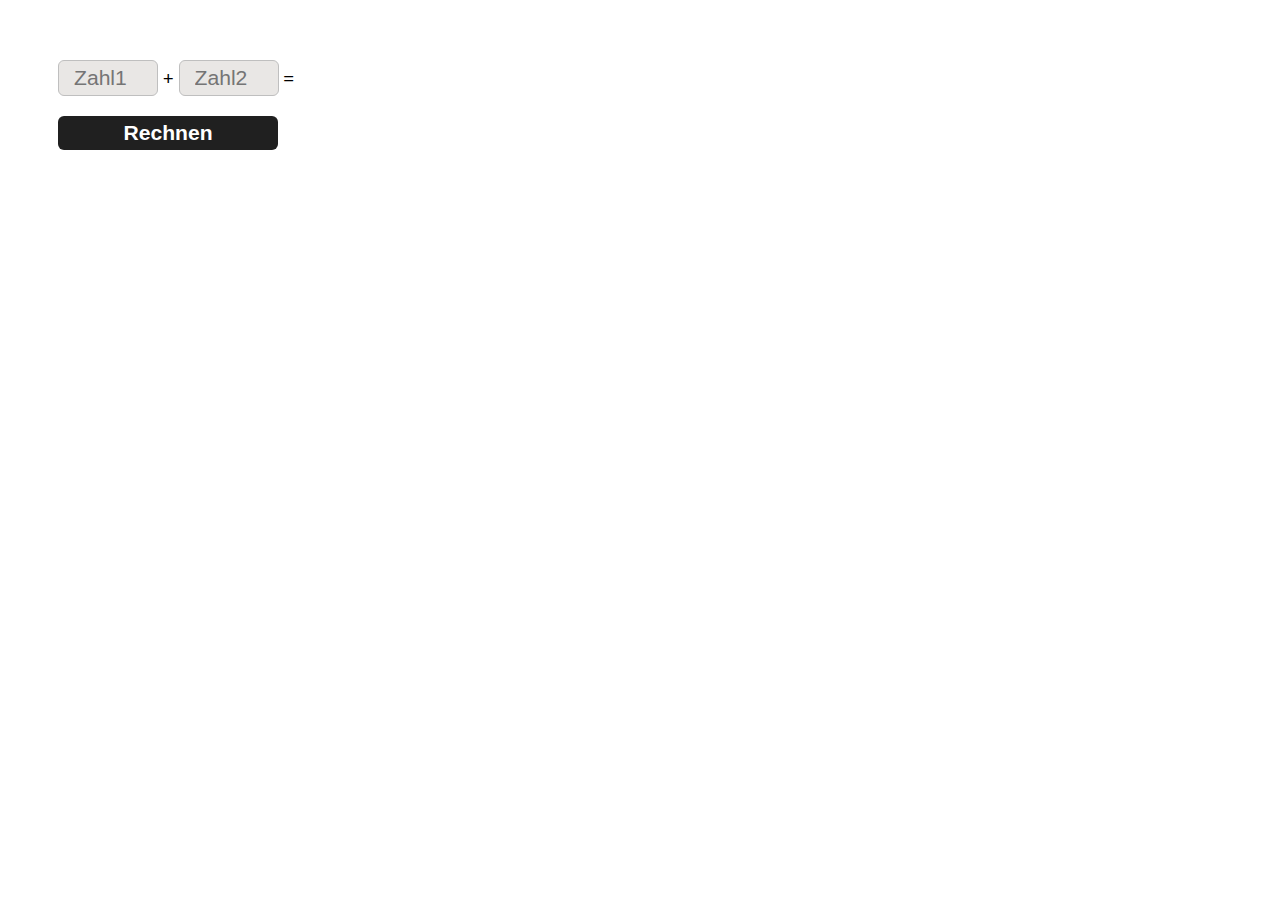
==== aufgabe1.html @ 46f94589 "aufgabe1" ====
<!DOCTYPE html>
<html lang="en">
<head>

    <title>Aufgabe -1 - Woche 13</title>
    <link rel="stylesheet" href="aufgabe1.css">
</head>
<body>

    <div>
        <input type="text" placeholder="Zahl1" id="zahl1">
        <span> + </span>
        <input type="text" placeholder="Zahl2" id="zahl2">
        <span> = </span>
        <span id ="ergebnis"></span>

        
    </div>
    
    <button onclick="rechnen();">Rechnen</button>


    <script src="aufgabe1.js"></script>
</body>
</html>
---- aufgabe1.css ----
*{box-sizing: border-box;}
body
{
    font-family: 'Segoe UI';
    font-size: 1.2em;
    padding: 50px;
    font-weight: bold;
}

div
{
    margin-bottom: 20px;
}

input
{
    font-size: 1.1em;
    padding: 5px 15px;
    border-radius: 6px;
    width: 100px;
    outline: none;
    background-color: #e9e7e5;
    border: 1px solid hsl(0, 0%, 75%);

}

button
{
    border-radius: 6px;
    background-color: #202020;
    color:white;
    font-weight: bold;
    font-size: 1.1em;
    padding: 5px 0;
    width: 220px;
    cursor: pointer;
    border:none;
    outline: none;
}
button:hover
{
    background-color: hsl(0, 0%, 17%); 
}

#ergebnis
{
    font-size: 1.6em;
}
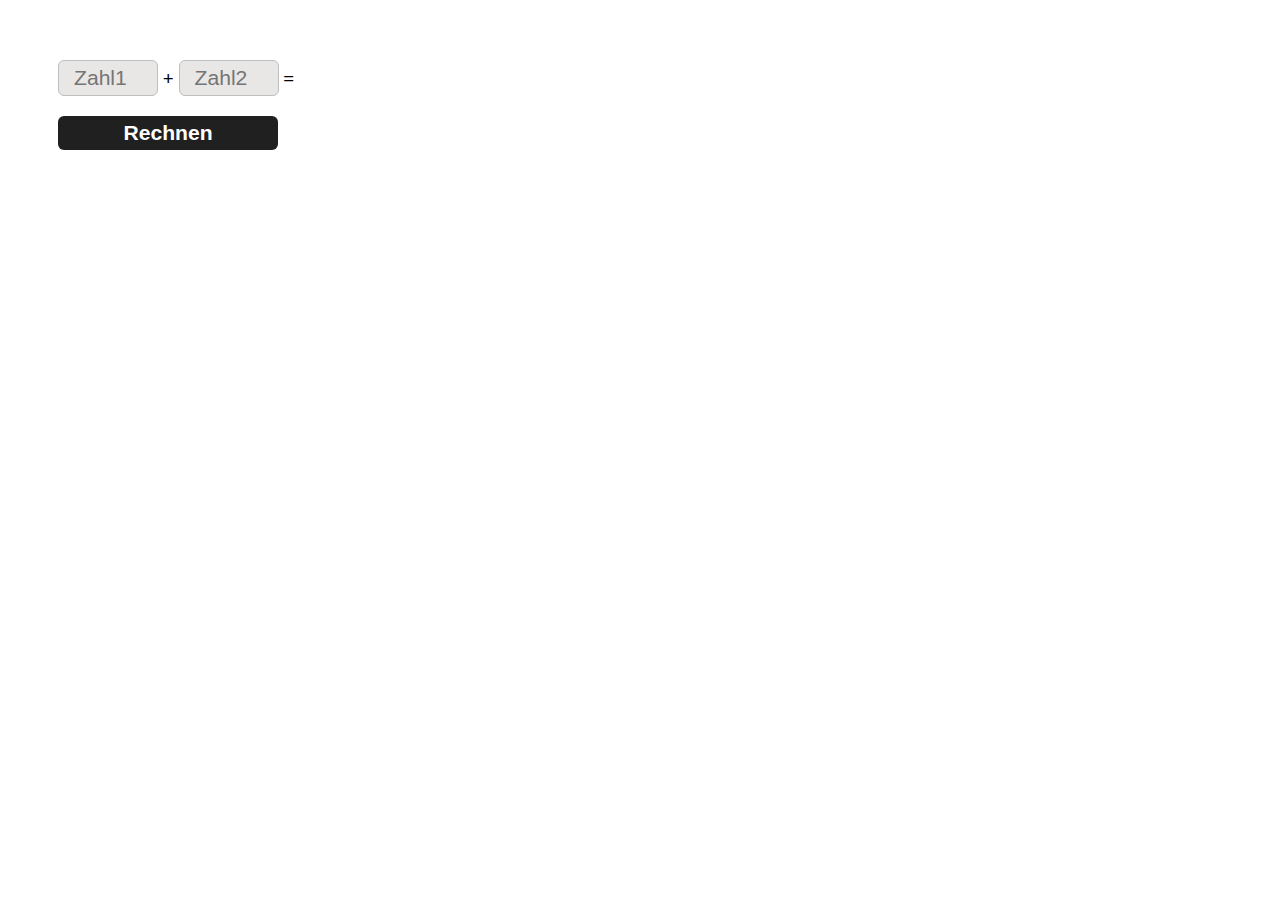
==== commit a873cd4f: "gut" ====
--- a/aufgabe1.html
+++ b/aufgabe1.html
@@ -17,7 +17,7 @@
         
     </div>
     
-    <button onclick="rechnen();">Rechnen</button>
+    <button id="rech_btn" onclick="rechnen();">Rechnen</button>
 
 
     <script src="aufgabe1.js"></script>
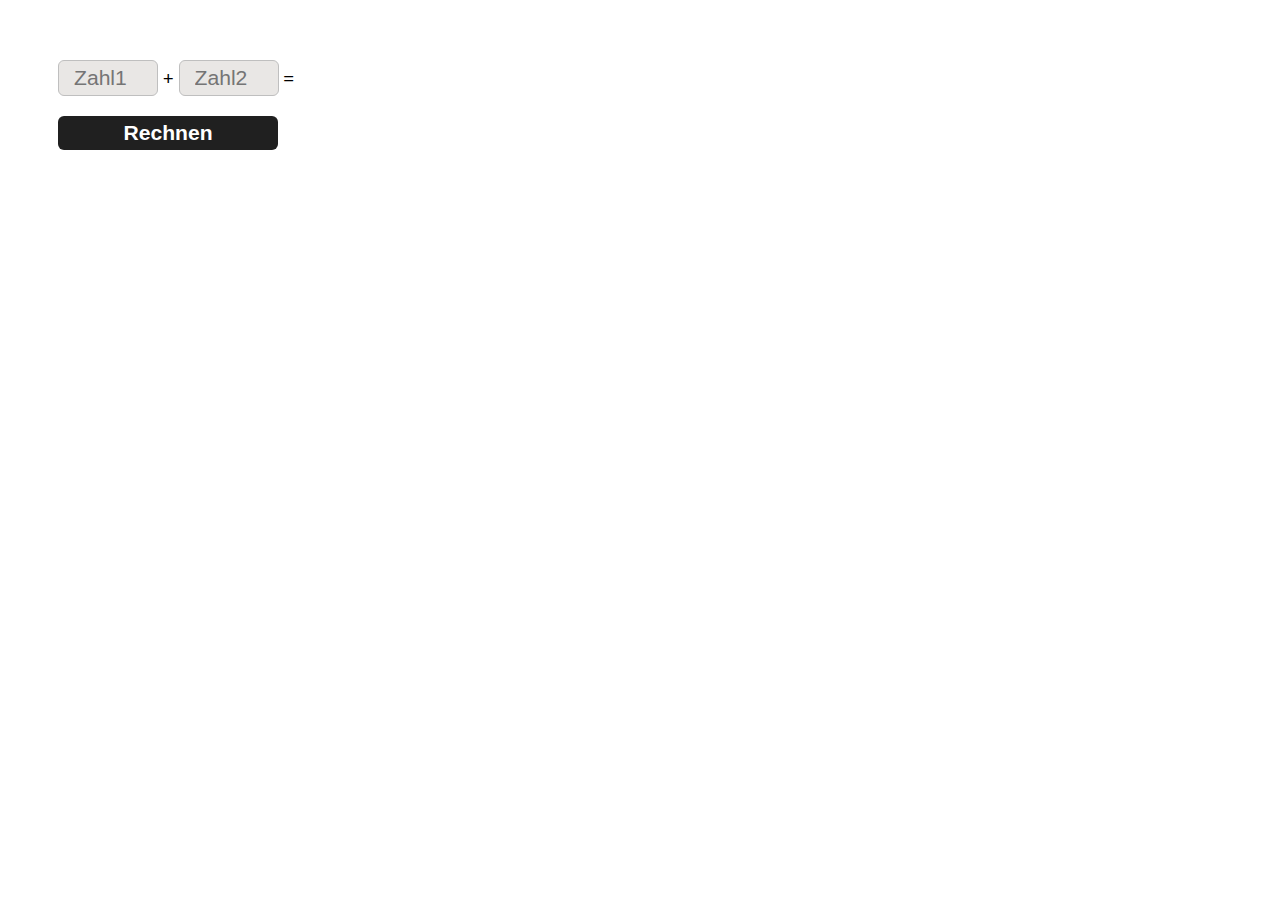
==== commit 00bbad9c: "..." ====
--- a/aufgabe1.html
+++ b/aufgabe1.html
@@ -13,8 +13,7 @@
         <input type="text" placeholder="Zahl2" id="zahl2">
         <span> = </span>
         <span id ="ergebnis"></span>
-
-        
+    
     </div>
     
     <button id="rech_btn" onclick="rechnen();">Rechnen</button>
